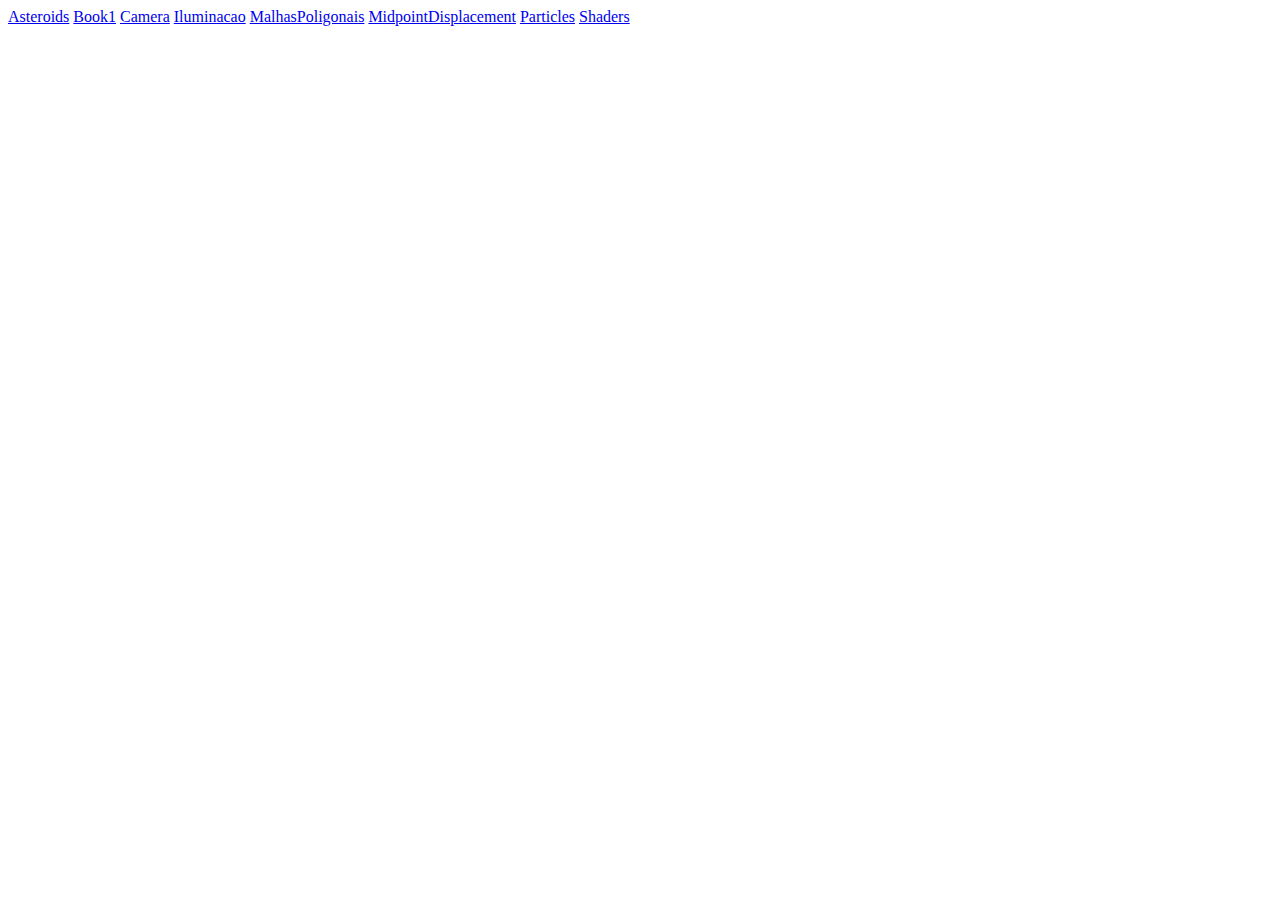
==== index.html @ ce7a0ae6 "Lot of Them" ====
<!DOCTYPE html>
<html lang="en" dir="ltr">
  <head>
    <meta charset="utf-8">
    <title>TJS</title>
  </head>
  <body>
    <a href="Asteroids/index.html">Asteroids</a>
    <a href="Book1/index.html">Book1</a>
    <a href="Camera/index.html">Camera</a>
    <a href="Iluminacao/index.html">Iluminacao</a>
    <a href="MalhasPoligonais/index.html">MalhasPoligonais</a>
    <a href="MidpointDisplacement/index.html">MidpointDisplacement</a>
    <a href="Particles/index.html">Particles</a>
    <a href="Shaders/index.html">Shaders</a>
  </body>
</html>
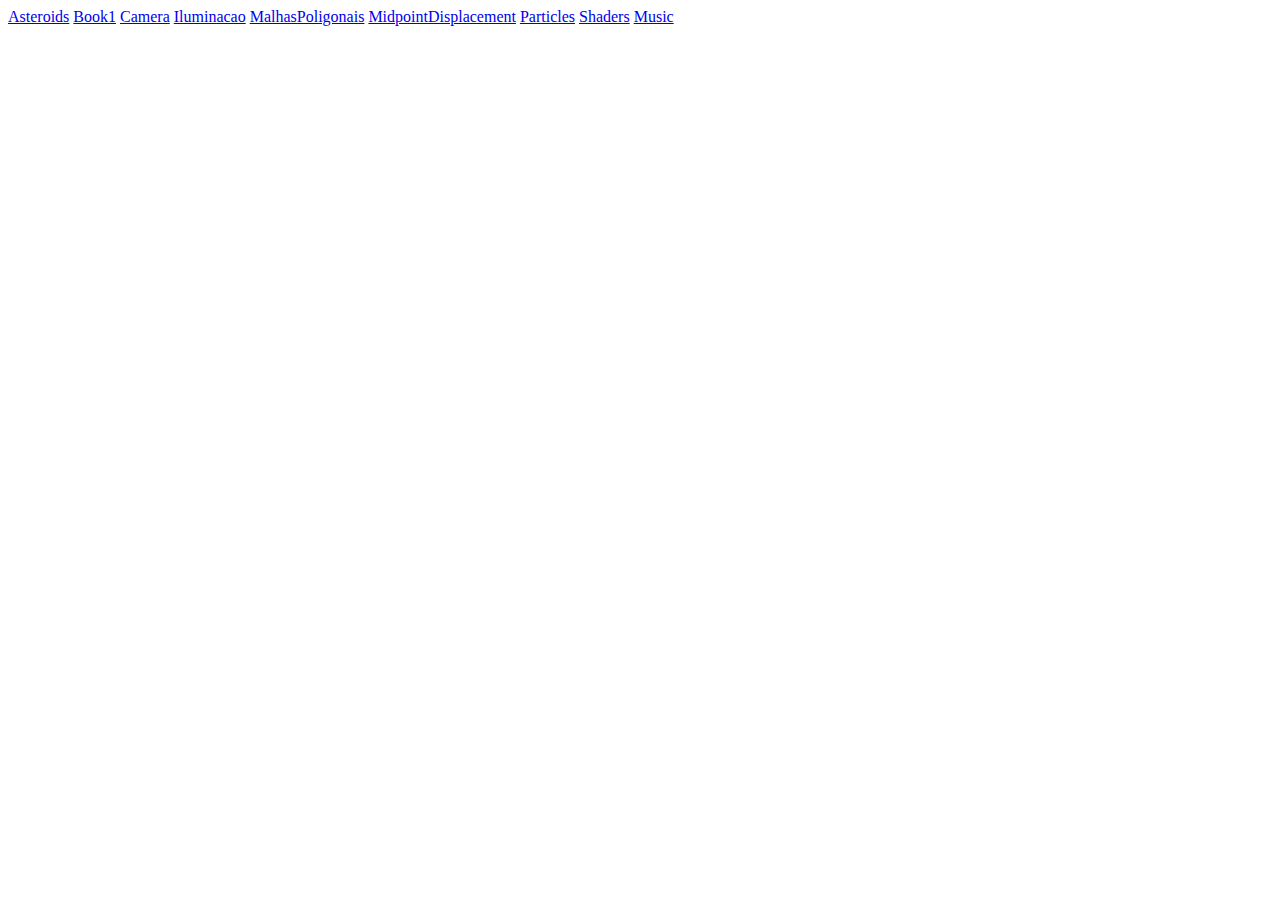
==== commit d44a3de6: "Music Visualizer" ====
--- a/index.html
+++ b/index.html
@@ -13,5 +13,6 @@
     <a href="MidpointDisplacement/index.html">MidpointDisplacement</a>
     <a href="Particles/index.html">Particles</a>
     <a href="Shaders/index.html">Shaders</a>
+    <a href="Music/index.html">Music</a>
   </body>
 </html>
